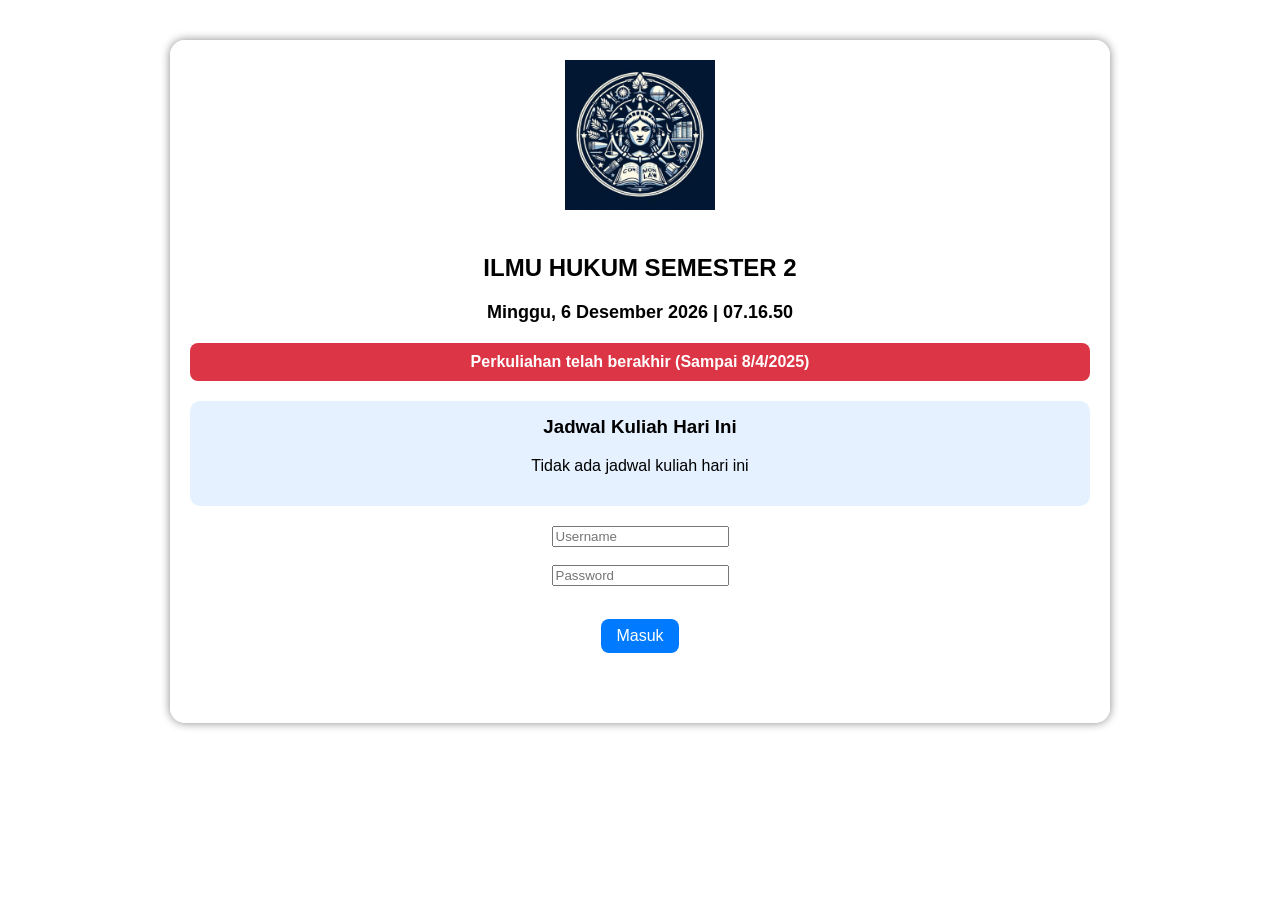
==== index.html @ 7bc1c62f "Update index.html" ====
<!DOCTYPE html>
<html lang="id">
<head>
  <meta charset="UTF-8" />
  <title>Data Kehadiran Semester 2 2024/2025</title>
  <style>
    body {
      background-image: url('background.jpg');
      background-size: cover;
      font-family: Arial, sans-serif;
      color: #000;
      text-align: center;
      margin: 0; padding: 0;
    }
    .login, .absensi {
      background: rgba(255, 255, 255, 0.9);
      border-radius: 15px;
      padding: 20px;
      margin: 40px auto;
      width: 90%;
      max-width: 900px;
      box-shadow: 0 0 10px #888;
    }
    img.logo {
      max-width: 150px;
      margin-bottom: 20px;
    }
    table {
      border-collapse: collapse;
      width: 100%;
      margin: 20px 0;
      font-size: 14px;
    }
    caption {
      font-weight: bold;
      margin-bottom: 10px;
      font-size: 18px;
    }
    th, td {
      border: 1px solid #333;
      padding: 5px;
      text-align: center;
      user-select: none;
    }
    th:first-child, td:first-child {
      text-align: left;
      padding-left: 10px;
    }
    button {
      padding: 8px 15px;
      font-size: 16px;
      cursor: pointer;
      border-radius: 8px;
      border: none;
      background-color: #007bff;
      color: white;
      margin-top: 15px;
    }
    button:hover {
      background-color: #0056b3;
    }
    #loginError {
      color: red;
      margin-top: 10px;
      height: 20px;
    }
    #datetime {
      font-size: 18px;
      margin-bottom: 20px;
      font-weight: bold;
    }
    .jadwal-hari-ini {
      margin: 20px 0;
      padding: 15px;
      background: rgba(0, 123, 255, 0.1);
      border-radius: 10px;
    }
    .jadwal-hari-ini h3 {
      margin-top: 0;
    }
    .matkul-item {
      margin: 5px 0;
      font-size: 16px;
      padding: 8px;
      border-radius: 5px;
    }
    .info-pertemuan {
      padding: 10px;
      border-radius: 8px;
      margin: 10px 0;
      font-weight: bold;
      color: white;
    }
    .label-merah {
      background-color: #dc3545;
    }
    .label-biru {
      background-color: #007bff;
    }
    .label-hijau {
      background-color: #28a745;
    }
    .sedang-berjalan {
      background-color: #ffc107;
      color: black;
      font-weight: bold;
    }
    .jam-berjalan {
      color: #dc3545;
      font-weight: bold;
    }
    .welcome-message {
      font-size: 20px;
      margin-bottom: 15px;
      color: #333;
    }
    .dosen-info {
      font-style: italic;
      margin-bottom: 15px;
    }
    .role-info {
      font-weight: bold;
      color: #28a745;
      margin-bottom: 10px;
    }
    .greeting {
      font-size: 22px;
      font-weight: bold;
      margin-bottom: 10px;
      color: #000000;
    }
  </style>
</head>
<body>

<div class="login" id="loginBox">
  <img class="logo" src="Logo.jpg" alt="Logo" />
  <h2>ILMU HUKUM SEMESTER 2</h2>
  
  <div id="datetime"></div>
  <div id="infoPertemuan" class="info-pertemuan"></div>
  
  <div class="jadwal-hari-ini" id="jadwalHariIni">
    <h3>Jadwal Kuliah Hari Ini</h3>
    <div id="listMatkul"></div>
  </div>
  
  <input type="text" id="username" placeholder="Username" /><br /><br />
  <input type="password" id="password" placeholder="Password" /><br /><br />
  <button onclick="login()">Masuk</button>
  <p id="loginError"></p>
  
  <!-- Informasi login dosen -->
  <div style="margin-top: 20px; text-align: left; font-size: 14px; color: #555;">
    <p><strong> </strong></p>
    <ul style="list-style-type: none; padding-left: 10px;">
      <li>  <strong> </strong>  <strong> </strong> </li>
      <li>  <strong> </strong>  <strong> </strong> </li>
      <li>  <strong> </strong>  <strong> </strong> </li>
      <li>  <strong> </strong>  <strong> </strong> </li>
      <li>  <strong> </strong>  <strong> </strong> </li>
    </ul>
  </div>
</div>
  
<div class="absensi" id="absensiBox" style="display:none;">
  <div id="greetingMessage" class="greeting"></div>
  <div id="welcomeMessage" class="welcome-message"></div>
  <div id="roleInfo" class="role-info"></div>
  <div id="dosenInfo" class="dosen-info"></div>
  <div id="datetimeAbsensi"></div>
  <div id="infoPertemuanAbsensi" class="info-pertemuan"></div>
  <h2>Data Absensi</h2>
  <div id="tables"></div>
  <button onclick="logout()">Logout</button>
</div>

<script>
  // Data pengguna
  const users = {
    // User admin
    admin: { password: 'admin1', role: 'admin', name: 'Administrator', title: '' },
    
    // User mahasiswa
    david: { password: 'david', role: 'student', name: 'David', title: '' },
    abdu: { password: 'abdu', role: 'student', name: 'Abdu', title: '' },
    angga: { password: 'angga', role: 'student', name: 'Angga', title: '' },
    
    // User dosen
    'pak agan': { 
      password: '123', 
      role: 'lecturer', 
      name: 'Agan Sutanto',
      title: 'S.H., M.H.',
      matkul: 'Hukum Perdata',
      greeting: 'Pak'
    },
    'bu elvina': { 
      password: '123', 
      role: 'lecturer', 
      name: 'Elvina Melinda',
      title: 'S.H., M.H.',
      matkul: ['Hukum Pidana', 'Pendidikan Kewarganegaraan', 'Sosiologi dan Ilmu Budaya Dasar'],
      greeting: 'Bu'
    },
    'pak arif': { 
      password: '123', 
      role: 'lecturer', 
      name: 'Muarifudin',
      title: 'S.E., M.M.',
      matkul: 'Pendidikan Agama Islam',
      greeting: 'Pak'
    },
    'bu dina': { 
      password: '123', 
      role: 'lecturer', 
      name: 'Dina Ulaya Aziizah',
      title: 'S.E., M.M.',
      matkul: 'Bahasa Indonesia',
      greeting: 'Bu'
    },
    'bu lia': { 
      password: '123', 
      role: 'lecturer', 
      name: 'Kusroh Lailiyah',
      title: 'S.H., M.H.',
      matkul: 'Hukum Tata Negara',
      greeting: 'Bu'
    }
  };

  // Data dosen untuk setiap mata kuliah
  const dosenMatkul = {
    "Pendidikan Kewarganegaraan": "Elvina Melinda, S.H., M.H.",
    "Pendidikan Agama Islam": "Muarifudin, S.E., M.M.",
    "Hukum Pidana": "Elvina Melinda, S.H., M.H.",
    "Sosiologi dan Ilmu Budaya Dasar": "Elvina Melinda, S.H., M.H.",
    "Bahasa Indonesia": "Dina Ulaya Aziizah, S.E., M.M.",
    "Hukum Perdata": "Agan Sutanto, S.H., M.H.",
    "Hukum Tata Negara": "Kusroh Lailiyah, S.H., M.H."
  };

  // Fungsi untuk set waktu ke tengah malam
  function setToMidnight(date) {
    const d = new Date(date);
    d.setHours(0, 0, 0, 0);
    return d;
  }

  // Kalender Akademik Semester 3 Ilmu Hukum 2025/2026
  const pertemuanDates = [
    setToMidnight(new Date('2025-03-17')), // Pertemuan 1
    setToMidnight(new Date('2025-04-07')), // Pertemuan 2
    setToMidnight(new Date('2025-04-14')),
    setToMidnight(new Date('2025-04-21')),
    setToMidnight(new Date('2025-04-28')),
    setToMidnight(new Date('2025-05-05')),
    setToMidnight(new Date('2025-05-12')),
    setToMidnight(new Date('2025-05-19')),
    setToMidnight(new Date('2025-06-02')),
    setToMidnight(new Date('2025-06-09')),
    setToMidnight(new Date('2025-06-16')),
    setToMidnight(new Date('2025-06-23')),
    setToMidnight(new Date('2025-06-30')),
    setToMidnight(new Date('2025-07-07')),
    setToMidnight(new Date('2025-07-14')),
    setToMidnight(new Date('2025-07-21')), 
    setToMidnight(new Date('2025-07-28')),
    setToMidnight(new Date('2025-08-04')),
  ];

  const holidays = [
    // Libur Idul Fitri 24 Maret - 6 April
    ...Array.from({ length: 14 }, (_, i) => ({
      date: setToMidnight(new Date(2025, 2, 24 + i)),
      name: 'Libur Idul Fitri'
    })),
    { date: setToMidnight(new Date('2025-05-29')), name: 'Kenaikan Isa Almasih' },
    { date: setToMidnight(new Date('2025-06-01')), name: 'Hari Lahir Pancasila' },
    { date: setToMidnight(new Date('2025-06-06')), name: 'Hari Raya Idul Adha' },
    { date: setToMidnight(new Date('2025-06-27')), name: 'Tahun Baru Islam' }
  ];

  const specialWeeks = {
    8: {
      startDate: setToMidnight(new Date('2025-05-22')),
      endDate: setToMidnight(new Date('2025-05-28')),
      name: 'Ujian Tengah Semester'
    },
    16: {
      startDate: setToMidnight(new Date('2025-07-21')),
      endDate: setToMidnight(new Date('2025-07-24')),
      name: 'Ujian Akhir Semester'
    }
  };

  // Jadwal mata kuliah berdasarkan hari (0=Minggu, 1=Senin, ..., 6=Sabtu) beserta jam
  const jadwalKuliah = {
    1: [ // Senin
      { nama: "Pendidikan Kewarganegaraan", jam: "13:00 - 14:00" },
      { nama: "Pendidikan Agama Islam", jam: "14:00 - 15:00" }
    ],
    2: [ // Selasa
      { nama: "Hukum Pidana", jam: "13:00 - 14:00" },
      { nama: "Sosiologi dan Ilmu Budaya Dasar", jam: "14:00 - 15:00" }
    ],
    3: [ // Rabu
      { nama: "Bahasa Indonesia", jam: "08:00 - 10:00" },
      { nama: "Hukum Perdata", jam: "10:00 - 12:00" }
    ],
    4: [ // Kamis
      { nama: "Hukum Tata Negara", jam: "13:30 - 15:30" }
    ],
    5: [], // Jumat (tidak ada kelas)
    6: [], // Sabtu (tidak ada kelas)
    0: []  // Minggu (tidak ada kelas)
  };

  const semuaMataKuliah = [
    "Pendidikan Kewarganegaraan",
    "Pendidikan Agama Islam",
    "Hukum Pidana",
    "Sosiologi dan Ilmu Budaya Dasar",
    "Bahasa Indonesia",
    "Hukum Perdata",
    "Hukum Tata Negara"
  ];

  const dataAbsensi = {
    david: {
      "Pendidikan Kewarganegaraan": { hadir: [1,2,3,4,5,6,7,8], tidakHadir: [] },
      "Pendidikan Agama Islam": { hadir: [1,2,3,4,5,6,7,8], tidakHadir: [] },
      "Hukum Pidana": { hadir: [1,2,3,4,5,6,7,8], tidakHadir: [] },
      "Sosiologi dan Ilmu Budaya Dasar": { hadir: [1,2,3,4,5,6,7,8], tidakHadir: [] },
      "Bahasa Indonesia": { hadir: [1,2,3,4,5,6,7,8], tidakHadir: [] },
      "Hukum Perdata": { hadir: [1,2,3,4,5,6,7,8], tidakHadir: [] },
      "Hukum Tata Negara": { hadir: [1,2,3,4,5,6,7,8], tidakHadir: [] }
    },
    angga: {
      "Pendidikan Kewarganegaraan": { hadir: [1,2,3,5,7,8], tidakHadir: [4,6] },
      "Pendidikan Agama Islam": { hadir: [2,3,4,6,8], tidakHadir: [1,5,7] },
      "Hukum Pidana": { hadir: [1,2,3,4,5,6,7,8], tidakHadir: [] },
      "Sosiologi dan Ilmu Budaya Dasar": { hadir: [1,2,4,5,6,7,8], tidakHadir: [3] },
      "Bahasa Indonesia": { hadir: [1,2,3,4,6,7,8], tidakHadir: [5] },
      "Hukum Perdata": { hadir: [2,3,4,5,6,7,8], tidakHadir: [1] },
      "Hukum Tata Negara": { hadir: [1,2,3,4,5,6,7,8], tidakHadir: [] }
    },
    abdu: {
      "Pendidikan Kewarganegaraan": { hadir: [1,2,3,5,7,8], tidakHadir: [4,6] },
      "Pendidikan Agama Islam": { hadir: [2,4,5,6,7,8], tidakHadir: [1,3] },
      "Hukum Pidana": { hadir: [1,2,3,4,5,6,7,8], tidakHadir: [] },
      "Sosiologi dan Ilmu Budaya Dasar": { hadir: [1,2,3,4,5,6,7,8], tidakHadir: [] },
      "Bahasa Indonesia": { hadir: [1,2,3,5,6,7,8], tidakHadir: [4] },
      "Hukum Perdata": { hadir: [2,3,4,5,6,7,8], tidakHadir: [1] },
      "Hukum Tata Negara": { hadir: [1,2,3,4,5,6,7,8], tidakHadir: [] }
    }
  };

  // Fungsi untuk memeriksa apakah waktu saat ini berada dalam jam kuliah
  function isWaktuKuliah(jamKuliah) {
    const now = new Date();
    const [startTime, endTime] = jamKuliah.split(' - ');
    
    const [startHour, startMinute] = startTime.split(':').map(Number);
    const [endHour, endMinute] = endTime.split(':').map(Number);
    
    const startDate = new Date();
    startDate.setHours(startHour, startMinute, 0, 0);
    
    const endDate = new Date();
    endDate.setHours(endHour, endMinute, 0, 0);
    
    return now >= startDate && now <= endDate;
  }

  // Fungsi untuk memperbarui tanggal dan waktu
  function updateDateTime() {
    const now = new Date();
    const hari = ['Minggu', 'Senin', 'Selasa', 'Rabu', 'Kamis', 'Jumat', 'Sabtu'];
    const namaHari = hari[now.getDay()];
    const tanggal = now.toLocaleDateString('id-ID', { day: 'numeric', month: 'long', year: 'numeric' });
    const jam = now.toLocaleTimeString('id-ID', { hour: '2-digit', minute: '2-digit', second: '2-digit' });
    
    const dateTimeStr = `${namaHari}, ${tanggal} | ${jam}`;
    document.getElementById('datetime').textContent = dateTimeStr;
    
    const pertemuanInfo = hitungPertemuan();
    const infoPertemuanElement = document.getElementById('infoPertemuan');
    infoPertemuanElement.textContent = pertemuanInfo.status;
    
    // Update warna label
    infoPertemuanElement.className = 'info-pertemuan';
    if (pertemuanInfo.labelColor) {
      infoPertemuanElement.classList.add(`label-${pertemuanInfo.labelColor}`);
    }
    
    if(document.getElementById('absensiBox').style.display !== 'none') {
      document.getElementById('datetimeAbsensi').textContent = dateTimeStr;
      const infoPertemuanAbsensiElement = document.getElementById('infoPertemuanAbsensi');
      infoPertemuanAbsensiElement.textContent = pertemuanInfo.status;
      
      // Update warna label
      infoPertemuanAbsensiElement.className = 'info-pertemuan';
      if (pertemuanInfo.labelColor) {
        infoPertemuanAbsensiElement.classList.add(`label-${pertemuanInfo.labelColor}`);
      }
    }
    
    return pertemuanInfo.pertemuan;
  }

  // Fungsi untuk menampilkan jadwal hari ini
  function tampilkanJadwalHariIni() {
    const hariIni = new Date().getDay();
    const matkulHariIni = jadwalKuliah[hariIni];
    const listMatkul = document.getElementById('listMatkul');
    
    listMatkul.innerHTML = '';
    
    if(matkulHariIni.length === 0) {
      listMatkul.innerHTML = '<p>Tidak ada jadwal kuliah hari ini</p>';
    } else {
      matkulHariIni.forEach(matkul => {
        const div = document.createElement('div');
        div.className = 'matkul-item';
        
        const isBerjalan = isWaktuKuliah(matkul.jam);
        
        const jamParts = matkul.jam.split(' ');
        const jamHTML = isBerjalan 
          ? `<span class="jam-berjalan">${jamParts[0]}</span> ${jamParts[1]} <span class="jam-berjalan">${jamParts[2]}</span>`
          : matkul.jam;
        
        div.innerHTML = `
          <strong>${matkul.nama}</strong> (${jamHTML})<br>
          <small>${dosenMatkul[matkul.nama]}</small>
        `;
        
        if (isBerjalan) {
          div.classList.add('sedang-berjalan');
        }
        
        listMatkul.appendChild(div);
      });
    }
  }

  // Fungsi untuk menghitung pertemuan
  function hitungPertemuan() {
    const today = setToMidnight(new Date());

    // Cek libur nasional dulu
    const libur = holidays.find(h => h.date.getTime() === today.getTime());
    if (libur) {
      return {
        pertemuan: null,
        status: `Libur Nasional: ${libur.name}`,
        labelColor: 'hijau'
      };
    }

    // Cek apakah sebelum atau setelah masa kuliah
    if (today < pertemuanDates[0]) {
      return {
        pertemuan: null,
        status: `Belum masuk periode perkuliahan (Mulai ${pertemuanDates[0].toLocaleDateString()})`,
        labelColor: 'merah'
      };
    }

    if (today > pertemuanDates[pertemuanDates.length - 1]) {
      return {
        pertemuan: null,
        status: `Perkuliahan telah berakhir (Sampai ${pertemuanDates[pertemuanDates.length - 1].toLocaleDateString()})`,
        labelColor: 'merah'
      };
    }

    // Cari minggu ke berapa hari ini termasuk
    let mingguKe = null;
    for (let i = pertemuanDates.length - 1; i >= 0; i--) {
      if (today >= pertemuanDates[i]) {
        mingguKe = i + 1;
        break;
      }
    }

    // Cek apakah minggu ini termasuk minggu khusus UTS/UAS
    for (const [nomor, info] of Object.entries(specialWeeks)) {
      if (today >= info.startDate && today <= info.endDate) {
        return {
          pertemuan: parseInt(nomor),
          status: `${info.name} (Minggu ke-${nomor})`,
          labelColor: 'biru'
        };
      }
    }

    // Jika minggu ke tidak ditemukan, berarti bukan hari pertemuan
    if (mingguKe === null) {
      return {
        pertemuan: null,
        status: "Bukan hari perkuliahan",
        labelColor: 'merah'
      };
    }

    // Hari ini termasuk minggu ke-n, tampilkan pertemuan ke-n
    return {
      pertemuan: mingguKe,
      status: `Pertemuan ke-${mingguKe}`,
      labelColor: 'merah'
    };
  }

  // Fungsi Login
  function login() {
    const user = document.getElementById('username').value.trim();
    const pass = document.getElementById('password').value.trim();
    const loginError = document.getElementById('loginError');

    if(users[user.toLowerCase()] && users[user.toLowerCase()].password === pass) {
      loginError.textContent = '';
      showAbsensi(user.toLowerCase());
    } else {
      loginError.textContent = 'Username atau password salah!';
    }
  }

  function logout() {
    document.getElementById('loginBox').style.display = 'block';
    document.getElementById('absensiBox').style.display = 'none';
    document.getElementById('username').value = '';
    document.getElementById('password').value = '';
  }

  function showAbsensi(user) {
    const currentWeek = updateDateTime();
    document.getElementById('loginBox').style.display = 'none';
    document.getElementById('absensiBox').style.display = 'block';

    const container = document.getElementById('tables');
    container.innerHTML = '';

    const userData = users[user];
    const userRole = userData.role;
    const userName = userData.name;
    const userTitle = userData.title || '';
    const userGreeting = userData.greeting || '';

    // Set welcome message based on role
    document.getElementById('greetingMessage').textContent = `Selamat datang, ${userGreeting} ${userName} ${userTitle}`;
    document.getElementById('welcomeMessage').style.display = 'none';
    document.getElementById('roleInfo').textContent = `Anda login sebagai: ${userRole === 'admin' ? 'Administrator' : userRole === 'lecturer' ? 'Dosen' : 'Mahasiswa'}`;
    
    if (userRole === 'lecturer') {
      document.getElementById('dosenInfo').textContent = `Mata kuliah yang diampu: ${Array.isArray(userData.matkul) ? userData.matkul.join(', ') : userData.matkul}`;
    } else {
      document.getElementById('dosenInfo').textContent = '';
    }

    if (userRole === 'admin') {
      // Tampilan untuk admin - semua data
      semuaMataKuliah.forEach(matkul => {
        const table = document.createElement('table');
        const caption = document.createElement('caption');
        caption.textContent = `${matkul} (Pertemuan ke-${currentWeek})`;
        table.appendChild(caption);

        // Info dosen
        const dosenRow = table.insertRow();
        const dosenCell = dosenRow.insertCell();
        dosenCell.colSpan = 17;
        dosenCell.textContent = `Dosen: ${dosenMatkul[matkul]}`;
        dosenCell.style.textAlign = 'left';
        dosenCell.style.fontStyle = 'italic';

        // Header tabel
        const header = table.insertRow();
        header.insertCell().textContent = 'Nama Mahasiswa';
        for(let p=1; p<=16; p++){
          header.insertCell().textContent = p;
        }

        Object.keys(dataAbsensi).forEach(nama => {
          const row = table.insertRow();
          row.insertCell().textContent = nama.charAt(0).toUpperCase() + nama.slice(1);

          const hadirArr = dataAbsensi[nama][matkul]?.hadir || [];
          const tidakHadirArr = dataAbsensi[nama][matkul]?.tidakHadir || [];

          for(let p=1; p<=16; p++){
            const cell = row.insertCell();
            if(hadirArr.includes(p)){
              cell.textContent = "✔️";
            } else if(tidakHadirArr.includes(p)){
              cell.textContent = "❌";
            } else {
              cell.textContent = "";
            }
          }
        });

        container.appendChild(table);
      });
    } else if (userRole === 'lecturer') {
      // Tampilan untuk dosen - hanya matkul yang diampu
      const matkulDosen = Array.isArray(userData.matkul) ? userData.matkul : [userData.matkul];
      
      matkulDosen.forEach(matkul => {
        const table = document.createElement('table');
        const caption = document.createElement('caption');
        caption.textContent = `${matkul} (Pertemuan ke-${currentWeek})`;
        table.appendChild(caption);

        // Header tabel
        const header = table.insertRow();
        header.insertCell().textContent = 'Nama Mahasiswa';
        for(let p=1; p<=16; p++){
          header.insertCell().textContent = p;
        }

        Object.keys(dataAbsensi).forEach(nama => {
          const row = table.insertRow();
          row.insertCell().textContent = nama.charAt(0).toUpperCase() + nama.slice(1);

          const hadirArr = dataAbsensi[nama][matkul]?.hadir || [];
          const tidakHadirArr = dataAbsensi[nama][matkul]?.tidakHadir || [];

          for(let p=1; p<=16; p++){
            const cell = row.insertCell();
            if(hadirArr.includes(p)){
              cell.textContent = "✔️";
            } else if(tidakHadirArr.includes(p)){
              cell.textContent = "❌";
            } else {
              cell.textContent = "";
            }
          }
        });

        container.appendChild(table);
      });
    } else {
      // Tampilan untuk mahasiswa - hanya data dirinya sendiri
      const hariIni = new Date().getDay();
      const matkulHariIni = jadwalKuliah[hariIni].map(m => m.nama);
      
      const mataKuliahYangDitampilkan = matkulHariIni.length > 0 ? matkulHariIni : semuaMataKuliah;

      if (matkulHariIni.length === 0) {
        const info = document.createElement('p');
        info.textContent = "Hari ini tidak ada jadwal kuliah. Menampilkan semua mata kuliah.";
        container.appendChild(info);
      }

      mataKuliahYangDitampilkan.forEach(matkul => {
        const table = document.createElement('table');
        const caption = document.createElement('caption');
        caption.textContent = `${matkul} (Pertemuan ke-${currentWeek})`;
        table.appendChild(caption);

        // Info dosen
        const dosenRow = table.insertRow();
        const dosenCell = dosenRow.insertCell();
        dosenCell.colSpan = 17;
        dosenCell.textContent = `Dosen: ${dosenMatkul[matkul]}`;
        dosenCell.style.textAlign = 'left';
        dosenCell.style.fontStyle = 'italic';

        // Header tabel
        const header = table.insertRow();
        header.insertCell().textContent = 'Pertemuan';
        for(let p=1; p<=16; p++){
          header.insertCell().textContent = p;
        }

        const row = table.insertRow();
        row.insertCell().textContent = 'Kehadiran';

        const hadirArr = dataAbsensi[user][matkul]?.hadir || [];
        const tidakHadirArr = dataAbsensi[user][matkul]?.tidakHadir || [];

        for(let p=1; p<=16; p++){
          const cell = row.insertCell();
          if(hadirArr.includes(p)){
            cell.textContent = "✔️";
          } else if(tidakHadirArr.includes(p)){
            cell.textContent = "❌";
          } else {
            cell.textContent = "";
          }
        }

        container.appendChild(table);
      });
    }
  }

  // Inisialisasi
  setInterval(updateDateTime, 1000);
  updateDateTime();
  tampilkanJadwalHariIni();
  setInterval(tampilkanJadwalHariIni, 60000);
</script>

</body>
</html>
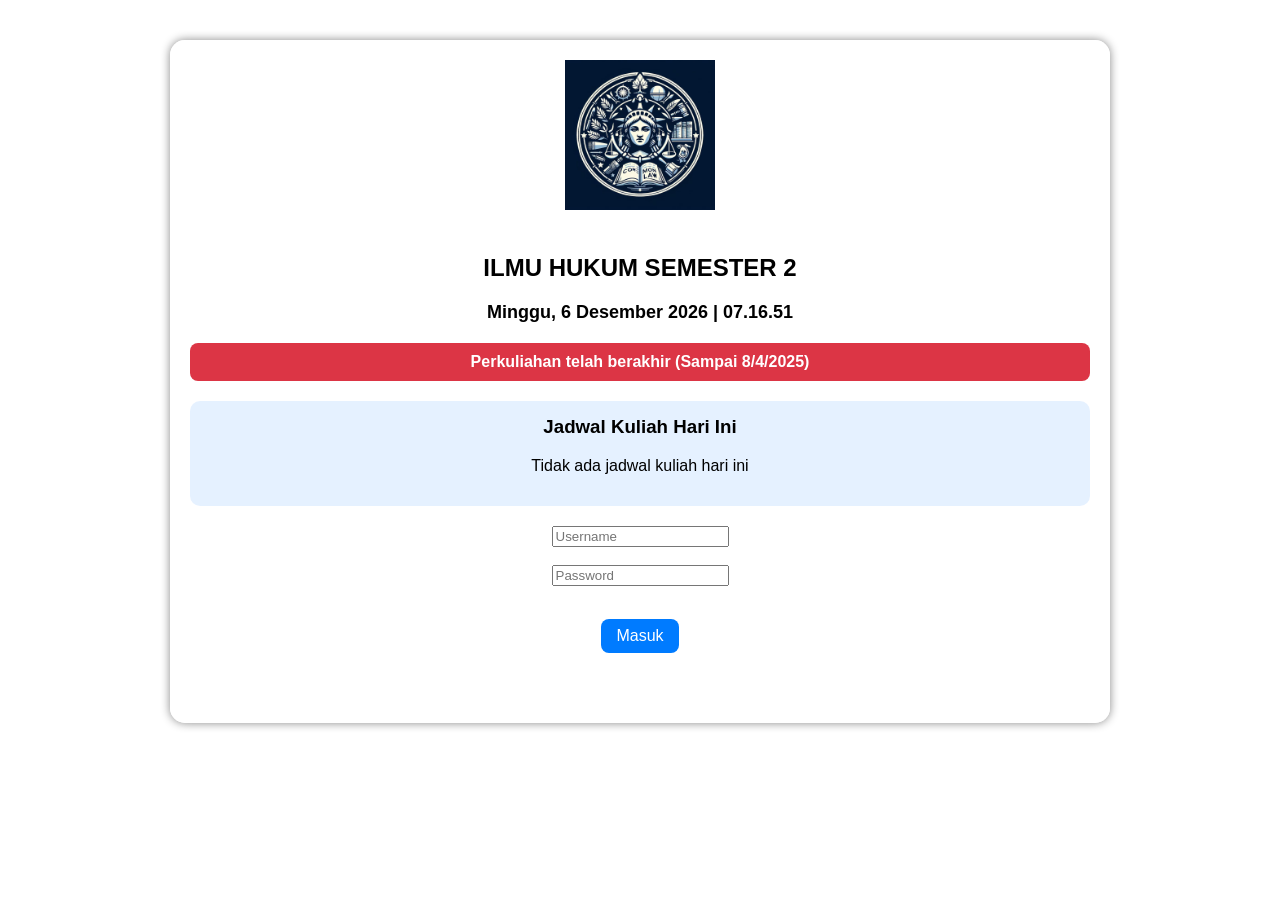
==== commit 66f02c08: "Update index.html" ====
--- a/index.html
+++ b/index.html
@@ -305,8 +305,8 @@
       { nama: "Sosiologi dan Ilmu Budaya Dasar", jam: "14:00 - 15:00" }
     ],
     3: [ // Rabu
-      { nama: "Bahasa Indonesia", jam: "08:00 - 10:00" },
-      { nama: "Hukum Perdata", jam: "10:00 - 12:00" }
+      { nama: "Bahasa Indonesia", jam: "09:00 - 12:00" },
+      { nama: "Hukum Perdata", jam: "13:30 - 15:00" }
     ],
     4: [ // Kamis
       { nama: "Hukum Tata Negara", jam: "13:30 - 15:30" }
@@ -332,7 +332,7 @@
       "Pendidikan Agama Islam": { hadir: [1,2,3,4,5,6,7,8], tidakHadir: [] },
       "Hukum Pidana": { hadir: [1,2,3,4,5,6,7,8], tidakHadir: [] },
       "Sosiologi dan Ilmu Budaya Dasar": { hadir: [1,2,3,4,5,6,7,8], tidakHadir: [] },
-      "Bahasa Indonesia": { hadir: [1,2,3,4,5,6,7,8], tidakHadir: [] },
+      "Bahasa Indonesia": { hadir: [1,2,3,4,5,6,7,8,9], tidakHadir: [] },
       "Hukum Perdata": { hadir: [1,2,3,4,5,6,7,8], tidakHadir: [] },
       "Hukum Tata Negara": { hadir: [1,2,3,4,5,6,7,8], tidakHadir: [] }
     },
@@ -341,7 +341,7 @@
       "Pendidikan Agama Islam": { hadir: [2,3,4,6,8], tidakHadir: [1,5,7] },
       "Hukum Pidana": { hadir: [1,2,3,4,5,6,7,8], tidakHadir: [] },
       "Sosiologi dan Ilmu Budaya Dasar": { hadir: [1,2,4,5,6,7,8], tidakHadir: [3] },
-      "Bahasa Indonesia": { hadir: [1,2,3,4,6,7,8], tidakHadir: [5] },
+      "Bahasa Indonesia": { hadir: [1,2,3,4,6,7,8], tidakHadir: [5,9] },
       "Hukum Perdata": { hadir: [2,3,4,5,6,7,8], tidakHadir: [1] },
       "Hukum Tata Negara": { hadir: [1,2,3,4,5,6,7,8], tidakHadir: [] }
     },
@@ -350,7 +350,7 @@
       "Pendidikan Agama Islam": { hadir: [2,4,5,6,7,8], tidakHadir: [1,3] },
       "Hukum Pidana": { hadir: [1,2,3,4,5,6,7,8], tidakHadir: [] },
       "Sosiologi dan Ilmu Budaya Dasar": { hadir: [1,2,3,4,5,6,7,8], tidakHadir: [] },
-      "Bahasa Indonesia": { hadir: [1,2,3,5,6,7,8], tidakHadir: [4] },
+      "Bahasa Indonesia": { hadir: [1,2,3,5,6,7,8,9], tidakHadir: [4] },
       "Hukum Perdata": { hadir: [2,3,4,5,6,7,8], tidakHadir: [1] },
       "Hukum Tata Negara": { hadir: [1,2,3,4,5,6,7,8], tidakHadir: [] }
     }
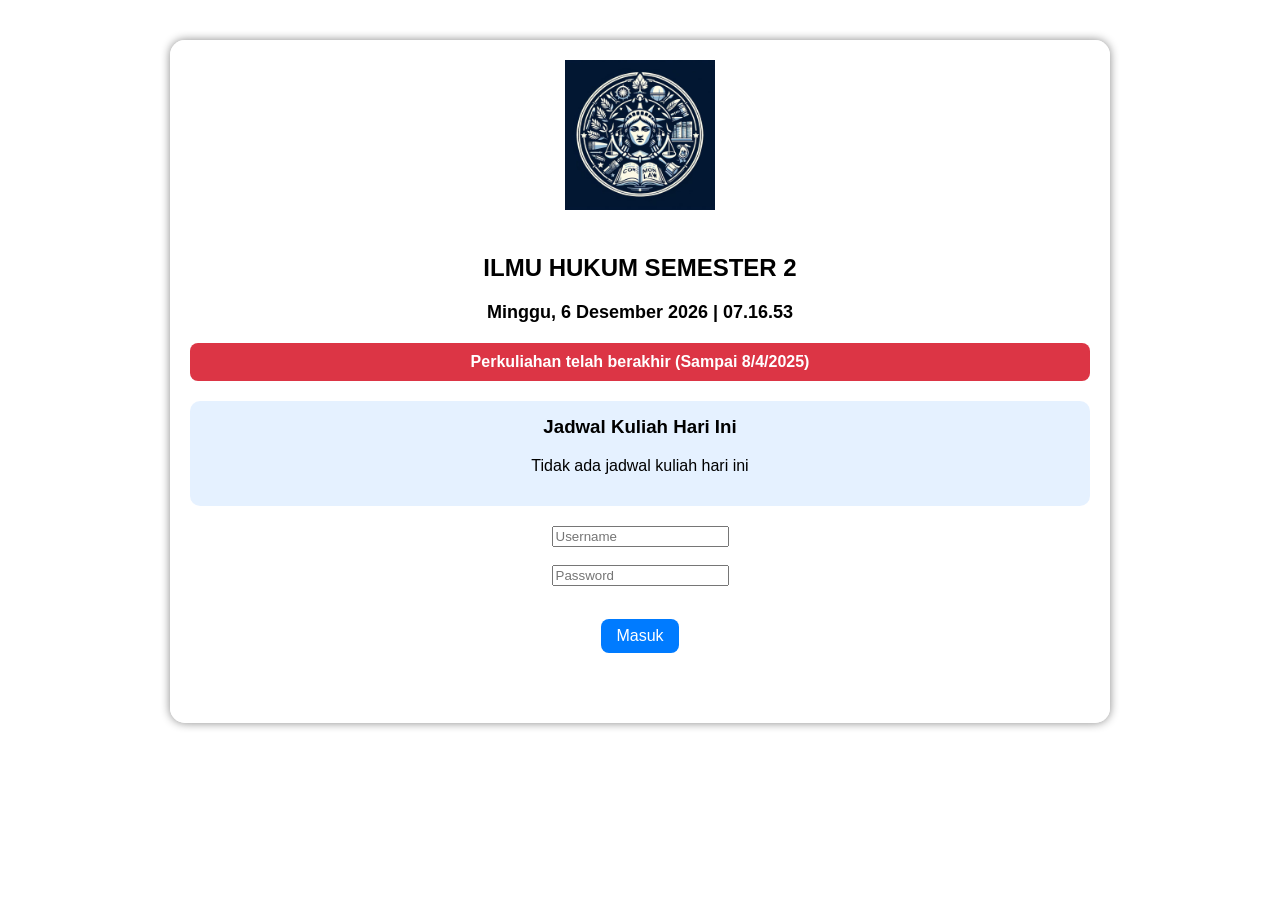
==== commit ab1e211e: "Update index.html" ====
--- a/index.html
+++ b/index.html
@@ -298,15 +298,15 @@
   const jadwalKuliah = {
     1: [ // Senin
       { nama: "Pendidikan Kewarganegaraan", jam: "13:00 - 14:00" },
-      { nama: "Pendidikan Agama Islam", jam: "14:00 - 15:00" }
+      { nama: "Pendidikan Agama Islam", jam: "14:10 - 15:00" }
     ],
     2: [ // Selasa
-      { nama: "Hukum Pidana", jam: "13:00 - 14:00" },
-      { nama: "Sosiologi dan Ilmu Budaya Dasar", jam: "14:00 - 15:00" }
+      { nama: "Sosiologi dan Ilmu Budaya Dasar", jam: "13:00 - 14:00" },
+      { nama: "Hukum Perdata", jam: "14:10 - 15:00" }
     ],
     3: [ // Rabu
-      { nama: "Bahasa Indonesia", jam: "09:00 - 12:00" },
-      { nama: "Hukum Perdata", jam: "13:30 - 15:00" }
+      { nama: "Bahasa Indonesia", jam: "08:30 - 10:00" },
+      { nama: "Hukum Pidana", jam: "10:10 - 12:00" }
     ],
     4: [ // Kamis
       { nama: "Hukum Tata Negara", jam: "13:30 - 15:30" }
@@ -330,20 +330,20 @@
     david: {
       "Pendidikan Kewarganegaraan": { hadir: [1,2,3,4,5,6,7,8], tidakHadir: [] },
       "Pendidikan Agama Islam": { hadir: [1,2,3,4,5,6,7,8], tidakHadir: [] },
-      "Hukum Pidana": { hadir: [1,2,3,4,5,6,7,8], tidakHadir: [] },
-      "Sosiologi dan Ilmu Budaya Dasar": { hadir: [1,2,3,4,5,6,7,8], tidakHadir: [] },
+      "Hukum Pidana": { hadir: [1,2,3,4,5,6,7,8,9], tidakHadir: [] },
+      "Sosiologi dan Ilmu Budaya Dasar": { hadir: [1,2,3,4,5,6,7,8,9], tidakHadir: [] },
       "Bahasa Indonesia": { hadir: [1,2,3,4,5,6,7,8,9], tidakHadir: [] },
       "Hukum Perdata": { hadir: [1,2,3,4,5,6,7,8], tidakHadir: [] },
-      "Hukum Tata Negara": { hadir: [1,2,3,4,5,6,7,8], tidakHadir: [] }
+      "Hukum Tata Negara": { hadir: [1,2,3,4,5,6,7,8,9], tidakHadir: [] }
     },
     angga: {
       "Pendidikan Kewarganegaraan": { hadir: [1,2,3,5,7,8], tidakHadir: [4,6] },
       "Pendidikan Agama Islam": { hadir: [2,3,4,6,8], tidakHadir: [1,5,7] },
-      "Hukum Pidana": { hadir: [1,2,3,4,5,6,7,8], tidakHadir: [] },
-      "Sosiologi dan Ilmu Budaya Dasar": { hadir: [1,2,4,5,6,7,8], tidakHadir: [3] },
+      "Hukum Pidana": { hadir: [1,2,3,4,5,6,7,8,9], tidakHadir: [] },
+      "Sosiologi dan Ilmu Budaya Dasar": { hadir: [1,2,4,5,6,7,8,9], tidakHadir: [3] },
       "Bahasa Indonesia": { hadir: [1,2,3,4,6,7,8], tidakHadir: [5,9] },
       "Hukum Perdata": { hadir: [2,3,4,5,6,7,8], tidakHadir: [1] },
-      "Hukum Tata Negara": { hadir: [1,2,3,4,5,6,7,8], tidakHadir: [] }
+      "Hukum Tata Negara": { hadir: [1,2,3,4,5,6,7,8,9], tidakHadir: [] }
     },
     abdu: {
       "Pendidikan Kewarganegaraan": { hadir: [1,2,3,5,7,8], tidakHadir: [4,6] },
@@ -352,7 +352,7 @@
       "Sosiologi dan Ilmu Budaya Dasar": { hadir: [1,2,3,4,5,6,7,8], tidakHadir: [] },
       "Bahasa Indonesia": { hadir: [1,2,3,5,6,7,8,9], tidakHadir: [4] },
       "Hukum Perdata": { hadir: [2,3,4,5,6,7,8], tidakHadir: [1] },
-      "Hukum Tata Negara": { hadir: [1,2,3,4,5,6,7,8], tidakHadir: [] }
+      "Hukum Tata Negara": { hadir: [1,2,3,4,5,6,7,8,9], tidakHadir: [] }
     }
   };
 
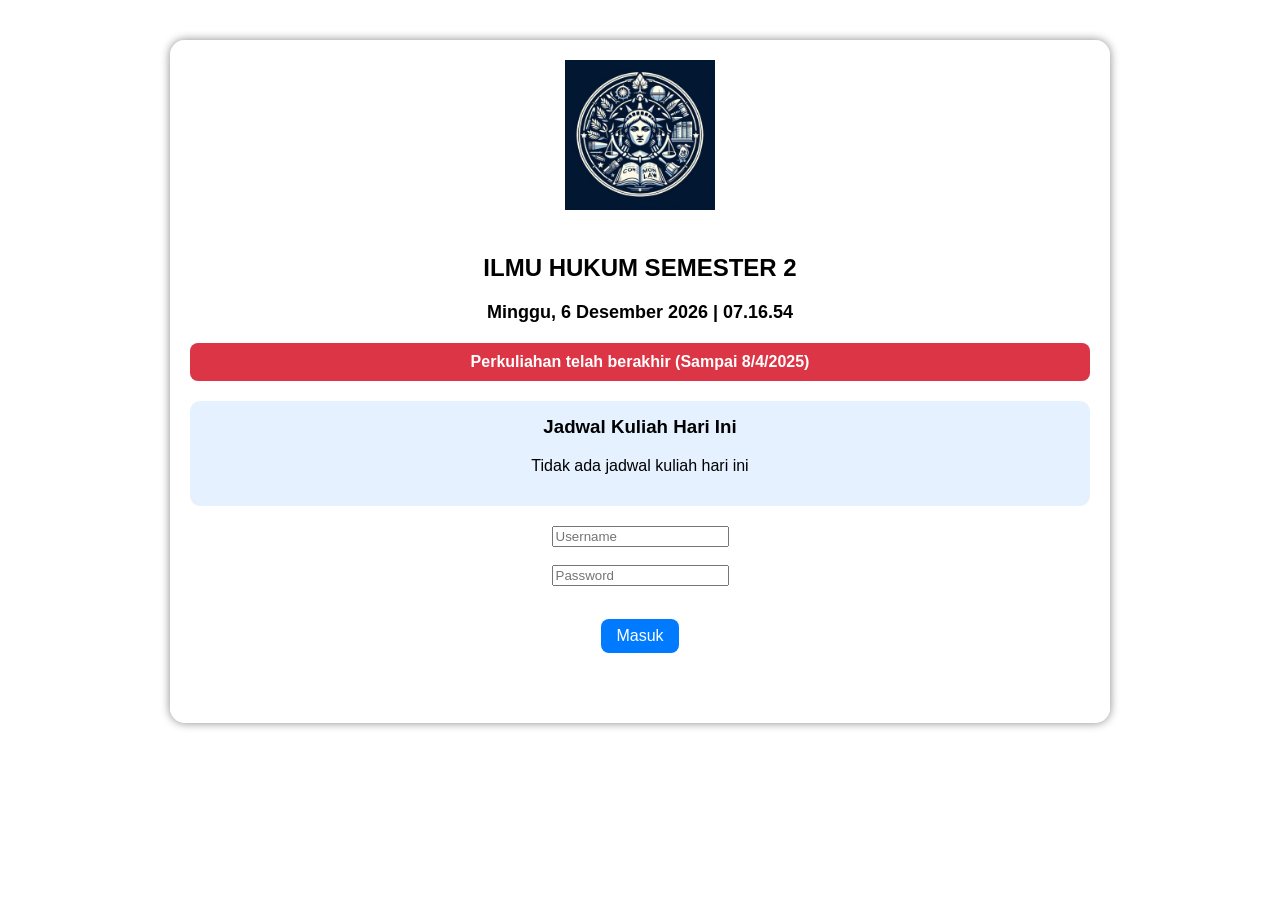
==== commit 644e7954: "Update index.html" ====
--- a/index.html
+++ b/index.html
@@ -309,7 +309,7 @@
       { nama: "Hukum Pidana", jam: "10:10 - 12:00" }
     ],
     4: [ // Kamis
-      { nama: "Hukum Tata Negara", jam: "13:30 - 15:30" }
+      { nama: "Hukum Tata Negara", jam: "09:30 - 15:30" }
     ],
     5: [], // Jumat (tidak ada kelas)
     6: [], // Sabtu (tidak ada kelas)
@@ -343,16 +343,16 @@
       "Sosiologi dan Ilmu Budaya Dasar": { hadir: [1,2,4,5,6,7,8,9], tidakHadir: [3] },
       "Bahasa Indonesia": { hadir: [1,2,3,4,6,7,8], tidakHadir: [5,9] },
       "Hukum Perdata": { hadir: [2,3,4,5,6,7,8], tidakHadir: [1] },
-      "Hukum Tata Negara": { hadir: [1,2,3,4,5,6,7,8,9], tidakHadir: [] }
+      "Hukum Tata Negara": { hadir: [1,2,3,4,5,6,7,8,9], tidakHadir: [9] }
     },
     abdu: {
       "Pendidikan Kewarganegaraan": { hadir: [1,2,3,5,7,8], tidakHadir: [4,6] },
       "Pendidikan Agama Islam": { hadir: [2,4,5,6,7,8], tidakHadir: [1,3] },
       "Hukum Pidana": { hadir: [1,2,3,4,5,6,7,8], tidakHadir: [] },
       "Sosiologi dan Ilmu Budaya Dasar": { hadir: [1,2,3,4,5,6,7,8], tidakHadir: [] },
-      "Bahasa Indonesia": { hadir: [1,2,3,5,6,7,8,9], tidakHadir: [4] },
+      "Bahasa Indonesia": { hadir: [1,2,3,5,6,7,8,9], tidakHadir: [4,9] },
       "Hukum Perdata": { hadir: [2,3,4,5,6,7,8], tidakHadir: [1] },
-      "Hukum Tata Negara": { hadir: [1,2,3,4,5,6,7,8,9], tidakHadir: [] }
+      "Hukum Tata Negara": { hadir: [1,2,3,4,5,6,7,8,9], tidakHadir: [9] }
     }
   };
 
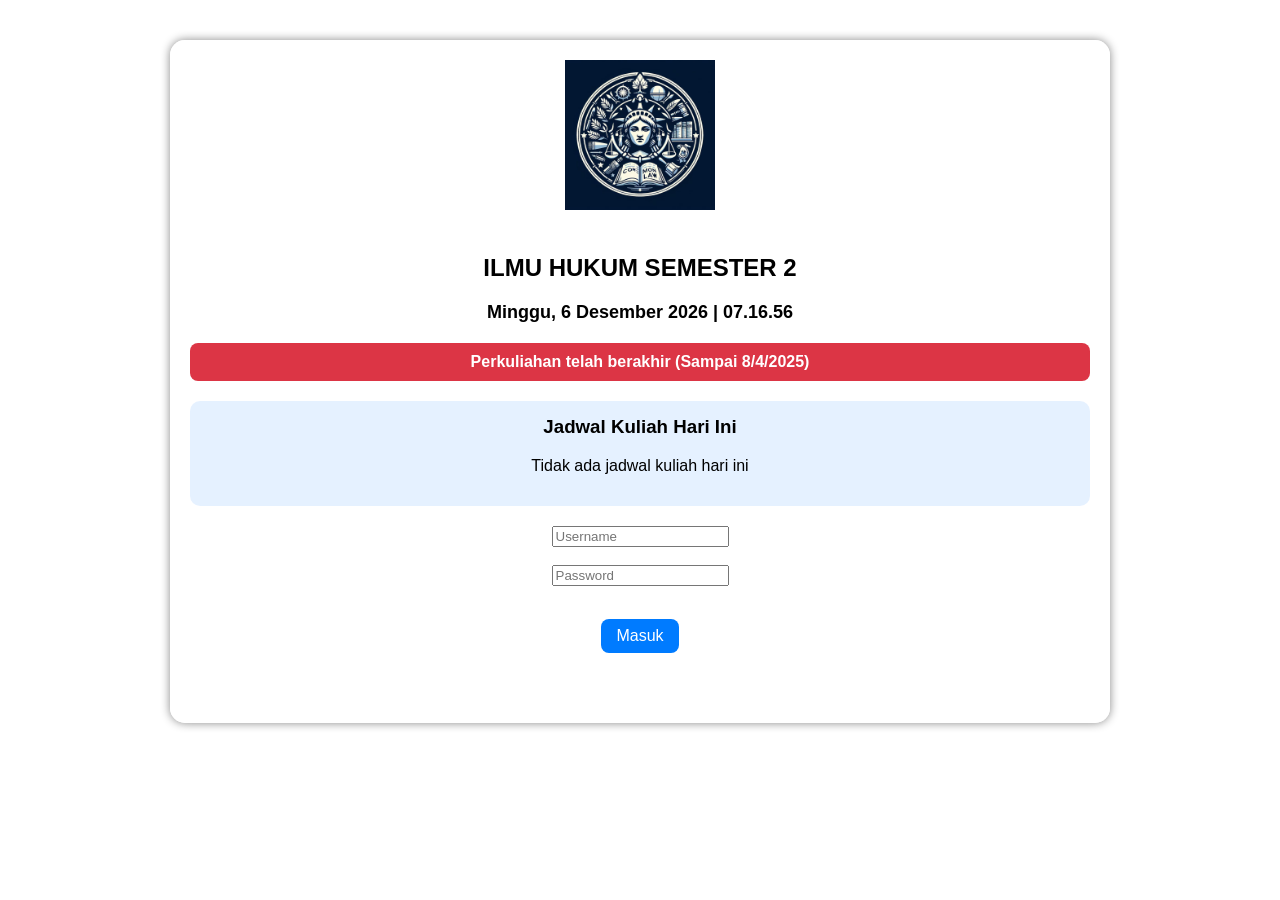
==== commit 4ca1b6ef: "Update index.html" ====
--- a/index.html
+++ b/index.html
@@ -343,16 +343,16 @@
       "Sosiologi dan Ilmu Budaya Dasar": { hadir: [1,2,4,5,6,7,8,9], tidakHadir: [3] },
       "Bahasa Indonesia": { hadir: [1,2,3,4,6,7,8], tidakHadir: [5,9] },
       "Hukum Perdata": { hadir: [2,3,4,5,6,7,8], tidakHadir: [1] },
-      "Hukum Tata Negara": { hadir: [1,2,3,4,5,6,7,8,9], tidakHadir: [9] }
+      "Hukum Tata Negara": { hadir: [1,2,3,4,5,6,7,8], tidakHadir: [9] }
     },
     abdu: {
       "Pendidikan Kewarganegaraan": { hadir: [1,2,3,5,7,8], tidakHadir: [4,6] },
       "Pendidikan Agama Islam": { hadir: [2,4,5,6,7,8], tidakHadir: [1,3] },
       "Hukum Pidana": { hadir: [1,2,3,4,5,6,7,8], tidakHadir: [] },
       "Sosiologi dan Ilmu Budaya Dasar": { hadir: [1,2,3,4,5,6,7,8], tidakHadir: [] },
-      "Bahasa Indonesia": { hadir: [1,2,3,5,6,7,8,9], tidakHadir: [4,9] },
+      "Bahasa Indonesia": { hadir: [1,2,3,5,6,7,8], tidakHadir: [4,9] },
       "Hukum Perdata": { hadir: [2,3,4,5,6,7,8], tidakHadir: [1] },
-      "Hukum Tata Negara": { hadir: [1,2,3,4,5,6,7,8,9], tidakHadir: [9] }
+      "Hukum Tata Negara": { hadir: [1,2,3,4,5,6,7,8], tidakHadir: [9] }
     }
   };
 
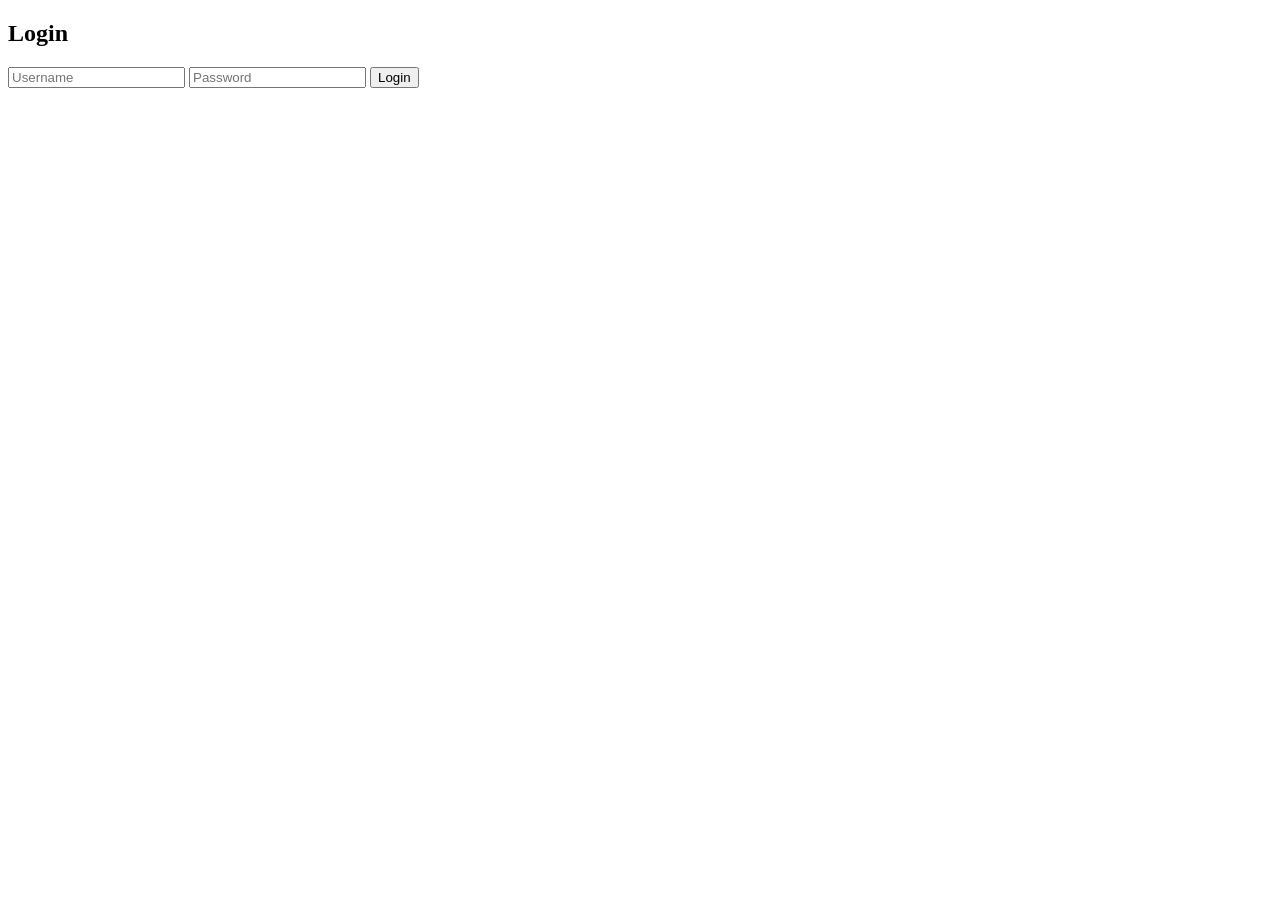
==== commit 96cd8a84: "Create index.html" ====
--- a/index.html
+++ b/index.html
@@ -1,708 +1,30 @@
 <!DOCTYPE html>
-<html lang="id">
+<html>
 <head>
-  <meta charset="UTF-8" />
-  <title>Data Kehadiran Semester 2 2024/2025</title>
-  <style>
-    body {
-      background-image: url('background.jpg');
-      background-size: cover;
-      font-family: Arial, sans-serif;
-      color: #000;
-      text-align: center;
-      margin: 0; padding: 0;
-    }
-    .login, .absensi {
-      background: rgba(255, 255, 255, 0.9);
-      border-radius: 15px;
-      padding: 20px;
-      margin: 40px auto;
-      width: 90%;
-      max-width: 900px;
-      box-shadow: 0 0 10px #888;
-    }
-    img.logo {
-      max-width: 150px;
-      margin-bottom: 20px;
-    }
-    table {
-      border-collapse: collapse;
-      width: 100%;
-      margin: 20px 0;
-      font-size: 14px;
-    }
-    caption {
-      font-weight: bold;
-      margin-bottom: 10px;
-      font-size: 18px;
-    }
-    th, td {
-      border: 1px solid #333;
-      padding: 5px;
-      text-align: center;
-      user-select: none;
-    }
-    th:first-child, td:first-child {
-      text-align: left;
-      padding-left: 10px;
-    }
-    button {
-      padding: 8px 15px;
-      font-size: 16px;
-      cursor: pointer;
-      border-radius: 8px;
-      border: none;
-      background-color: #007bff;
-      color: white;
-      margin-top: 15px;
-    }
-    button:hover {
-      background-color: #0056b3;
-    }
-    #loginError {
-      color: red;
-      margin-top: 10px;
-      height: 20px;
-    }
-    #datetime {
-      font-size: 18px;
-      margin-bottom: 20px;
-      font-weight: bold;
-    }
-    .jadwal-hari-ini {
-      margin: 20px 0;
-      padding: 15px;
-      background: rgba(0, 123, 255, 0.1);
-      border-radius: 10px;
-    }
-    .jadwal-hari-ini h3 {
-      margin-top: 0;
-    }
-    .matkul-item {
-      margin: 5px 0;
-      font-size: 16px;
-      padding: 8px;
-      border-radius: 5px;
-    }
-    .info-pertemuan {
-      padding: 10px;
-      border-radius: 8px;
-      margin: 10px 0;
-      font-weight: bold;
-      color: white;
-    }
-    .label-merah {
-      background-color: #dc3545;
-    }
-    .label-biru {
-      background-color: #007bff;
-    }
-    .label-hijau {
-      background-color: #28a745;
-    }
-    .sedang-berjalan {
-      background-color: #ffc107;
-      color: black;
-      font-weight: bold;
-    }
-    .jam-berjalan {
-      color: #dc3545;
-      font-weight: bold;
-    }
-    .welcome-message {
-      font-size: 20px;
-      margin-bottom: 15px;
-      color: #333;
-    }
-    .dosen-info {
-      font-style: italic;
-      margin-bottom: 15px;
-    }
-    .role-info {
-      font-weight: bold;
-      color: #28a745;
-      margin-bottom: 10px;
-    }
-    .greeting {
-      font-size: 22px;
-      font-weight: bold;
-      margin-bottom: 10px;
-      color: #000000;
-    }
-  </style>
+  <title>Login Mikrotik Style</title>
+  <link rel="stylesheet" href="style.css">
 </head>
 <body>
+  <div class="login-box">
+    <h2>Login</h2>
+    <input type="text" id="username" placeholder="Username">
+    <input type="password" id="password" placeholder="Password">
+    <button onclick="login()">Login</button>
+  </div>
 
-<div class="login" id="loginBox">
-  <img class="logo" src="Logo.jpg" alt="Logo" />
-  <h2>ILMU HUKUM SEMESTER 2</h2>
-  
-  <div id="datetime"></div>
-  <div id="infoPertemuan" class="info-pertemuan"></div>
-  
-  <div class="jadwal-hari-ini" id="jadwalHariIni">
-    <h3>Jadwal Kuliah Hari Ini</h3>
-    <div id="listMatkul"></div>
-  </div>
-  
-  <input type="text" id="username" placeholder="Username" /><br /><br />
-  <input type="password" id="password" placeholder="Password" /><br /><br />
-  <button onclick="login()">Masuk</button>
-  <p id="loginError"></p>
-  
-  <!-- Informasi login dosen -->
-  <div style="margin-top: 20px; text-align: left; font-size: 14px; color: #555;">
-    <p><strong> </strong></p>
-    <ul style="list-style-type: none; padding-left: 10px;">
-      <li>  <strong> </strong>  <strong> </strong> </li>
-      <li>  <strong> </strong>  <strong> </strong> </li>
-      <li>  <strong> </strong>  <strong> </strong> </li>
-      <li>  <strong> </strong>  <strong> </strong> </li>
-      <li>  <strong> </strong>  <strong> </strong> </li>
-    </ul>
-  </div>
-</div>
-  
-<div class="absensi" id="absensiBox" style="display:none;">
-  <div id="greetingMessage" class="greeting"></div>
-  <div id="welcomeMessage" class="welcome-message"></div>
-  <div id="roleInfo" class="role-info"></div>
-  <div id="dosenInfo" class="dosen-info"></div>
-  <div id="datetimeAbsensi"></div>
-  <div id="infoPertemuanAbsensi" class="info-pertemuan"></div>
-  <h2>Data Absensi</h2>
-  <div id="tables"></div>
-  <button onclick="logout()">Logout</button>
-</div>
+  <script>
+    function login() {
+      const user = document.getElementById("username").value;
+      const pass = document.getElementById("password").value;
 
-<script>
-  // Data pengguna
-  const users = {
-    // User admin
-    admin: { password: 'admin1', role: 'admin', name: 'Administrator', title: '' },
-    
-    // User mahasiswa
-    david: { password: 'david', role: 'student', name: 'David', title: '' },
-    abdu: { password: 'abdu', role: 'student', name: 'Abdu', title: '' },
-    angga: { password: 'angga', role: 'student', name: 'Angga', title: '' },
-    
-    // User dosen
-    'pak agan': { 
-      password: '123', 
-      role: 'lecturer', 
-      name: 'Agan Sutanto',
-      title: 'S.H., M.H.',
-      matkul: 'Hukum Perdata',
-      greeting: 'Pak'
-    },
-    'bu elvina': { 
-      password: '123', 
-      role: 'lecturer', 
-      name: 'Elvina Melinda',
-      title: 'S.H., M.H.',
-      matkul: ['Hukum Pidana', 'Pendidikan Kewarganegaraan', 'Sosiologi dan Ilmu Budaya Dasar'],
-      greeting: 'Bu'
-    },
-    'pak arif': { 
-      password: '123', 
-      role: 'lecturer', 
-      name: 'Muarifudin',
-      title: 'S.E., M.M.',
-      matkul: 'Pendidikan Agama Islam',
-      greeting: 'Pak'
-    },
-    'bu dina': { 
-      password: '123', 
-      role: 'lecturer', 
-      name: 'Dina Ulaya Aziizah',
-      title: 'S.E., M.M.',
-      matkul: 'Bahasa Indonesia',
-      greeting: 'Bu'
-    },
-    'bu lia': { 
-      password: '123', 
-      role: 'lecturer', 
-      name: 'Kusroh Lailiyah',
-      title: 'S.H., M.H.',
-      matkul: 'Hukum Tata Negara',
-      greeting: 'Bu'
-    }
-  };
-
-  // Data dosen untuk setiap mata kuliah
-  const dosenMatkul = {
-    "Pendidikan Kewarganegaraan": "Elvina Melinda, S.H., M.H.",
-    "Pendidikan Agama Islam": "Muarifudin, S.E., M.M.",
-    "Hukum Pidana": "Elvina Melinda, S.H., M.H.",
-    "Sosiologi dan Ilmu Budaya Dasar": "Elvina Melinda, S.H., M.H.",
-    "Bahasa Indonesia": "Dina Ulaya Aziizah, S.E., M.M.",
-    "Hukum Perdata": "Agan Sutanto, S.H., M.H.",
-    "Hukum Tata Negara": "Kusroh Lailiyah, S.H., M.H."
-  };
-
-  // Fungsi untuk set waktu ke tengah malam
-  function setToMidnight(date) {
-    const d = new Date(date);
-    d.setHours(0, 0, 0, 0);
-    return d;
-  }
-
-  // Kalender Akademik Semester 3 Ilmu Hukum 2025/2026
-  const pertemuanDates = [
-    setToMidnight(new Date('2025-03-17')), // Pertemuan 1
-    setToMidnight(new Date('2025-04-07')), // Pertemuan 2
-    setToMidnight(new Date('2025-04-14')),
-    setToMidnight(new Date('2025-04-21')),
-    setToMidnight(new Date('2025-04-28')),
-    setToMidnight(new Date('2025-05-05')),
-    setToMidnight(new Date('2025-05-12')),
-    setToMidnight(new Date('2025-05-19')),
-    setToMidnight(new Date('2025-06-02')),
-    setToMidnight(new Date('2025-06-09')),
-    setToMidnight(new Date('2025-06-16')),
-    setToMidnight(new Date('2025-06-23')),
-    setToMidnight(new Date('2025-06-30')),
-    setToMidnight(new Date('2025-07-07')),
-    setToMidnight(new Date('2025-07-14')),
-    setToMidnight(new Date('2025-07-21')), 
-    setToMidnight(new Date('2025-07-28')),
-    setToMidnight(new Date('2025-08-04')),
-  ];
-
-  const holidays = [
-    // Libur Idul Fitri 24 Maret - 6 April
-    ...Array.from({ length: 14 }, (_, i) => ({
-      date: setToMidnight(new Date(2025, 2, 24 + i)),
-      name: 'Libur Idul Fitri'
-    })),
-    { date: setToMidnight(new Date('2025-05-29')), name: 'Kenaikan Isa Almasih' },
-    { date: setToMidnight(new Date('2025-06-01')), name: 'Hari Lahir Pancasila' },
-    { date: setToMidnight(new Date('2025-06-06')), name: 'Hari Raya Idul Adha' },
-    { date: setToMidnight(new Date('2025-06-27')), name: 'Tahun Baru Islam' }
-  ];
-
-  const specialWeeks = {
-    8: {
-      startDate: setToMidnight(new Date('2025-05-22')),
-      endDate: setToMidnight(new Date('2025-05-28')),
-      name: 'Ujian Tengah Semester'
-    },
-    16: {
-      startDate: setToMidnight(new Date('2025-07-21')),
-      endDate: setToMidnight(new Date('2025-07-24')),
-      name: 'Ujian Akhir Semester'
-    }
-  };
-
-  // Jadwal mata kuliah berdasarkan hari (0=Minggu, 1=Senin, ..., 6=Sabtu) beserta jam
-  const jadwalKuliah = {
-    1: [ // Senin
-      { nama: "Pendidikan Kewarganegaraan", jam: "13:00 - 14:00" },
-      { nama: "Pendidikan Agama Islam", jam: "14:10 - 15:00" }
-    ],
-    2: [ // Selasa
-      { nama: "Sosiologi dan Ilmu Budaya Dasar", jam: "13:00 - 14:00" },
-      { nama: "Hukum Perdata", jam: "14:10 - 15:00" }
-    ],
-    3: [ // Rabu
-      { nama: "Bahasa Indonesia", jam: "08:30 - 10:00" },
-      { nama: "Hukum Pidana", jam: "10:10 - 12:00" }
-    ],
-    4: [ // Kamis
-      { nama: "Hukum Tata Negara", jam: "09:30 - 15:30" }
-    ],
-    5: [], // Jumat (tidak ada kelas)
-    6: [], // Sabtu (tidak ada kelas)
-    0: []  // Minggu (tidak ada kelas)
-  };
-
-  const semuaMataKuliah = [
-    "Pendidikan Kewarganegaraan",
-    "Pendidikan Agama Islam",
-    "Hukum Pidana",
-    "Sosiologi dan Ilmu Budaya Dasar",
-    "Bahasa Indonesia",
-    "Hukum Perdata",
-    "Hukum Tata Negara"
-  ];
-
-  const dataAbsensi = {
-    david: {
-      "Pendidikan Kewarganegaraan": { hadir: [1,2,3,4,5,6,7,8], tidakHadir: [] },
-      "Pendidikan Agama Islam": { hadir: [1,2,3,4,5,6,7,8], tidakHadir: [] },
-      "Hukum Pidana": { hadir: [1,2,3,4,5,6,7,8,9], tidakHadir: [] },
-      "Sosiologi dan Ilmu Budaya Dasar": { hadir: [1,2,3,4,5,6,7,8,9], tidakHadir: [] },
-      "Bahasa Indonesia": { hadir: [1,2,3,4,5,6,7,8,9], tidakHadir: [] },
-      "Hukum Perdata": { hadir: [1,2,3,4,5,6,7,8], tidakHadir: [] },
-      "Hukum Tata Negara": { hadir: [1,2,3,4,5,6,7,8,9], tidakHadir: [] }
-    },
-    angga: {
-      "Pendidikan Kewarganegaraan": { hadir: [1,2,3,5,7,8], tidakHadir: [4,6] },
-      "Pendidikan Agama Islam": { hadir: [2,3,4,6,8], tidakHadir: [1,5,7] },
-      "Hukum Pidana": { hadir: [1,2,3,4,5,6,7,8,9], tidakHadir: [] },
-      "Sosiologi dan Ilmu Budaya Dasar": { hadir: [1,2,4,5,6,7,8,9], tidakHadir: [3] },
-      "Bahasa Indonesia": { hadir: [1,2,3,4,6,7,8], tidakHadir: [5,9] },
-      "Hukum Perdata": { hadir: [2,3,4,5,6,7,8], tidakHadir: [1] },
-      "Hukum Tata Negara": { hadir: [1,2,3,4,5,6,7,8], tidakHadir: [9] }
-    },
-    abdu: {
-      "Pendidikan Kewarganegaraan": { hadir: [1,2,3,5,7,8], tidakHadir: [4,6] },
-      "Pendidikan Agama Islam": { hadir: [2,4,5,6,7,8], tidakHadir: [1,3] },
-      "Hukum Pidana": { hadir: [1,2,3,4,5,6,7,8], tidakHadir: [] },
-      "Sosiologi dan Ilmu Budaya Dasar": { hadir: [1,2,3,4,5,6,7,8], tidakHadir: [] },
-      "Bahasa Indonesia": { hadir: [1,2,3,5,6,7,8], tidakHadir: [4,9] },
-      "Hukum Perdata": { hadir: [2,3,4,5,6,7,8], tidakHadir: [1] },
-      "Hukum Tata Negara": { hadir: [1,2,3,4,5,6,7,8], tidakHadir: [9] }
-    }
-  };
-
-  // Fungsi untuk memeriksa apakah waktu saat ini berada dalam jam kuliah
-  function isWaktuKuliah(jamKuliah) {
-    const now = new Date();
-    const [startTime, endTime] = jamKuliah.split(' - ');
-    
-    const [startHour, startMinute] = startTime.split(':').map(Number);
-    const [endHour, endMinute] = endTime.split(':').map(Number);
-    
-    const startDate = new Date();
-    startDate.setHours(startHour, startMinute, 0, 0);
-    
-    const endDate = new Date();
-    endDate.setHours(endHour, endMinute, 0, 0);
-    
-    return now >= startDate && now <= endDate;
-  }
-
-  // Fungsi untuk memperbarui tanggal dan waktu
-  function updateDateTime() {
-    const now = new Date();
-    const hari = ['Minggu', 'Senin', 'Selasa', 'Rabu', 'Kamis', 'Jumat', 'Sabtu'];
-    const namaHari = hari[now.getDay()];
-    const tanggal = now.toLocaleDateString('id-ID', { day: 'numeric', month: 'long', year: 'numeric' });
-    const jam = now.toLocaleTimeString('id-ID', { hour: '2-digit', minute: '2-digit', second: '2-digit' });
-    
-    const dateTimeStr = `${namaHari}, ${tanggal} | ${jam}`;
-    document.getElementById('datetime').textContent = dateTimeStr;
-    
-    const pertemuanInfo = hitungPertemuan();
-    const infoPertemuanElement = document.getElementById('infoPertemuan');
-    infoPertemuanElement.textContent = pertemuanInfo.status;
-    
-    // Update warna label
-    infoPertemuanElement.className = 'info-pertemuan';
-    if (pertemuanInfo.labelColor) {
-      infoPertemuanElement.classList.add(`label-${pertemuanInfo.labelColor}`);
-    }
-    
-    if(document.getElementById('absensiBox').style.display !== 'none') {
-      document.getElementById('datetimeAbsensi').textContent = dateTimeStr;
-      const infoPertemuanAbsensiElement = document.getElementById('infoPertemuanAbsensi');
-      infoPertemuanAbsensiElement.textContent = pertemuanInfo.status;
-      
-      // Update warna label
-      infoPertemuanAbsensiElement.className = 'info-pertemuan';
-      if (pertemuanInfo.labelColor) {
-        infoPertemuanAbsensiElement.classList.add(`label-${pertemuanInfo.labelColor}`);
+      if (user === "admin" && pass === "admin") {
+        window.location.href = "admin.html";
+      } else if (user === "user" && pass === "user") {
+        window.location.href = "user.html";
+      } else {
+        alert("Login gagal. Coba lagi.");
       }
     }
-    
-    return pertemuanInfo.pertemuan;
-  }
-
-  // Fungsi untuk menampilkan jadwal hari ini
-  function tampilkanJadwalHariIni() {
-    const hariIni = new Date().getDay();
-    const matkulHariIni = jadwalKuliah[hariIni];
-    const listMatkul = document.getElementById('listMatkul');
-    
-    listMatkul.innerHTML = '';
-    
-    if(matkulHariIni.length === 0) {
-      listMatkul.innerHTML = '<p>Tidak ada jadwal kuliah hari ini</p>';
-    } else {
-      matkulHariIni.forEach(matkul => {
-        const div = document.createElement('div');
-        div.className = 'matkul-item';
-        
-        const isBerjalan = isWaktuKuliah(matkul.jam);
-        
-        const jamParts = matkul.jam.split(' ');
-        const jamHTML = isBerjalan 
-          ? `<span class="jam-berjalan">${jamParts[0]}</span> ${jamParts[1]} <span class="jam-berjalan">${jamParts[2]}</span>`
-          : matkul.jam;
-        
-        div.innerHTML = `
-          <strong>${matkul.nama}</strong> (${jamHTML})<br>
-          <small>${dosenMatkul[matkul.nama]}</small>
-        `;
-        
-        if (isBerjalan) {
-          div.classList.add('sedang-berjalan');
-        }
-        
-        listMatkul.appendChild(div);
-      });
-    }
-  }
-
-  // Fungsi untuk menghitung pertemuan
-  function hitungPertemuan() {
-    const today = setToMidnight(new Date());
-
-    // Cek libur nasional dulu
-    const libur = holidays.find(h => h.date.getTime() === today.getTime());
-    if (libur) {
-      return {
-        pertemuan: null,
-        status: `Libur Nasional: ${libur.name}`,
-        labelColor: 'hijau'
-      };
-    }
-
-    // Cek apakah sebelum atau setelah masa kuliah
-    if (today < pertemuanDates[0]) {
-      return {
-        pertemuan: null,
-        status: `Belum masuk periode perkuliahan (Mulai ${pertemuanDates[0].toLocaleDateString()})`,
-        labelColor: 'merah'
-      };
-    }
-
-    if (today > pertemuanDates[pertemuanDates.length - 1]) {
-      return {
-        pertemuan: null,
-        status: `Perkuliahan telah berakhir (Sampai ${pertemuanDates[pertemuanDates.length - 1].toLocaleDateString()})`,
-        labelColor: 'merah'
-      };
-    }
-
-    // Cari minggu ke berapa hari ini termasuk
-    let mingguKe = null;
-    for (let i = pertemuanDates.length - 1; i >= 0; i--) {
-      if (today >= pertemuanDates[i]) {
-        mingguKe = i + 1;
-        break;
-      }
-    }
-
-    // Cek apakah minggu ini termasuk minggu khusus UTS/UAS
-    for (const [nomor, info] of Object.entries(specialWeeks)) {
-      if (today >= info.startDate && today <= info.endDate) {
-        return {
-          pertemuan: parseInt(nomor),
-          status: `${info.name} (Minggu ke-${nomor})`,
-          labelColor: 'biru'
-        };
-      }
-    }
-
-    // Jika minggu ke tidak ditemukan, berarti bukan hari pertemuan
-    if (mingguKe === null) {
-      return {
-        pertemuan: null,
-        status: "Bukan hari perkuliahan",
-        labelColor: 'merah'
-      };
-    }
-
-    // Hari ini termasuk minggu ke-n, tampilkan pertemuan ke-n
-    return {
-      pertemuan: mingguKe,
-      status: `Pertemuan ke-${mingguKe}`,
-      labelColor: 'merah'
-    };
-  }
-
-  // Fungsi Login
-  function login() {
-    const user = document.getElementById('username').value.trim();
-    const pass = document.getElementById('password').value.trim();
-    const loginError = document.getElementById('loginError');
-
-    if(users[user.toLowerCase()] && users[user.toLowerCase()].password === pass) {
-      loginError.textContent = '';
-      showAbsensi(user.toLowerCase());
-    } else {
-      loginError.textContent = 'Username atau password salah!';
-    }
-  }
-
-  function logout() {
-    document.getElementById('loginBox').style.display = 'block';
-    document.getElementById('absensiBox').style.display = 'none';
-    document.getElementById('username').value = '';
-    document.getElementById('password').value = '';
-  }
-
-  function showAbsensi(user) {
-    const currentWeek = updateDateTime();
-    document.getElementById('loginBox').style.display = 'none';
-    document.getElementById('absensiBox').style.display = 'block';
-
-    const container = document.getElementById('tables');
-    container.innerHTML = '';
-
-    const userData = users[user];
-    const userRole = userData.role;
-    const userName = userData.name;
-    const userTitle = userData.title || '';
-    const userGreeting = userData.greeting || '';
-
-    // Set welcome message based on role
-    document.getElementById('greetingMessage').textContent = `Selamat datang, ${userGreeting} ${userName} ${userTitle}`;
-    document.getElementById('welcomeMessage').style.display = 'none';
-    document.getElementById('roleInfo').textContent = `Anda login sebagai: ${userRole === 'admin' ? 'Administrator' : userRole === 'lecturer' ? 'Dosen' : 'Mahasiswa'}`;
-    
-    if (userRole === 'lecturer') {
-      document.getElementById('dosenInfo').textContent = `Mata kuliah yang diampu: ${Array.isArray(userData.matkul) ? userData.matkul.join(', ') : userData.matkul}`;
-    } else {
-      document.getElementById('dosenInfo').textContent = '';
-    }
-
-    if (userRole === 'admin') {
-      // Tampilan untuk admin - semua data
-      semuaMataKuliah.forEach(matkul => {
-        const table = document.createElement('table');
-        const caption = document.createElement('caption');
-        caption.textContent = `${matkul} (Pertemuan ke-${currentWeek})`;
-        table.appendChild(caption);
-
-        // Info dosen
-        const dosenRow = table.insertRow();
-        const dosenCell = dosenRow.insertCell();
-        dosenCell.colSpan = 17;
-        dosenCell.textContent = `Dosen: ${dosenMatkul[matkul]}`;
-        dosenCell.style.textAlign = 'left';
-        dosenCell.style.fontStyle = 'italic';
-
-        // Header tabel
-        const header = table.insertRow();
-        header.insertCell().textContent = 'Nama Mahasiswa';
-        for(let p=1; p<=16; p++){
-          header.insertCell().textContent = p;
-        }
-
-        Object.keys(dataAbsensi).forEach(nama => {
-          const row = table.insertRow();
-          row.insertCell().textContent = nama.charAt(0).toUpperCase() + nama.slice(1);
-
-          const hadirArr = dataAbsensi[nama][matkul]?.hadir || [];
-          const tidakHadirArr = dataAbsensi[nama][matkul]?.tidakHadir || [];
-
-          for(let p=1; p<=16; p++){
-            const cell = row.insertCell();
-            if(hadirArr.includes(p)){
-              cell.textContent = "✔️";
-            } else if(tidakHadirArr.includes(p)){
-              cell.textContent = "❌";
-            } else {
-              cell.textContent = "";
-            }
-          }
-        });
-
-        container.appendChild(table);
-      });
-    } else if (userRole === 'lecturer') {
-      // Tampilan untuk dosen - hanya matkul yang diampu
-      const matkulDosen = Array.isArray(userData.matkul) ? userData.matkul : [userData.matkul];
-      
-      matkulDosen.forEach(matkul => {
-        const table = document.createElement('table');
-        const caption = document.createElement('caption');
-        caption.textContent = `${matkul} (Pertemuan ke-${currentWeek})`;
-        table.appendChild(caption);
-
-        // Header tabel
-        const header = table.insertRow();
-        header.insertCell().textContent = 'Nama Mahasiswa';
-        for(let p=1; p<=16; p++){
-          header.insertCell().textContent = p;
-        }
-
-        Object.keys(dataAbsensi).forEach(nama => {
-          const row = table.insertRow();
-          row.insertCell().textContent = nama.charAt(0).toUpperCase() + nama.slice(1);
-
-          const hadirArr = dataAbsensi[nama][matkul]?.hadir || [];
-          const tidakHadirArr = dataAbsensi[nama][matkul]?.tidakHadir || [];
-
-          for(let p=1; p<=16; p++){
-            const cell = row.insertCell();
-            if(hadirArr.includes(p)){
-              cell.textContent = "✔️";
-            } else if(tidakHadirArr.includes(p)){
-              cell.textContent = "❌";
-            } else {
-              cell.textContent = "";
-            }
-          }
-        });
-
-        container.appendChild(table);
-      });
-    } else {
-      // Tampilan untuk mahasiswa - hanya data dirinya sendiri
-      const hariIni = new Date().getDay();
-      const matkulHariIni = jadwalKuliah[hariIni].map(m => m.nama);
-      
-      const mataKuliahYangDitampilkan = matkulHariIni.length > 0 ? matkulHariIni : semuaMataKuliah;
-
-      if (matkulHariIni.length === 0) {
-        const info = document.createElement('p');
-        info.textContent = "Hari ini tidak ada jadwal kuliah. Menampilkan semua mata kuliah.";
-        container.appendChild(info);
-      }
-
-      mataKuliahYangDitampilkan.forEach(matkul => {
-        const table = document.createElement('table');
-        const caption = document.createElement('caption');
-        caption.textContent = `${matkul} (Pertemuan ke-${currentWeek})`;
-        table.appendChild(caption);
-
-        // Info dosen
-        const dosenRow = table.insertRow();
-        const dosenCell = dosenRow.insertCell();
-        dosenCell.colSpan = 17;
-        dosenCell.textContent = `Dosen: ${dosenMatkul[matkul]}`;
-        dosenCell.style.textAlign = 'left';
-        dosenCell.style.fontStyle = 'italic';
-
-        // Header tabel
-        const header = table.insertRow();
-        header.insertCell().textContent = 'Pertemuan';
-        for(let p=1; p<=16; p++){
-          header.insertCell().textContent = p;
-        }
-
-        const row = table.insertRow();
-        row.insertCell().textContent = 'Kehadiran';
-
-        const hadirArr = dataAbsensi[user][matkul]?.hadir || [];
-        const tidakHadirArr = dataAbsensi[user][matkul]?.tidakHadir || [];
-
-        for(let p=1; p<=16; p++){
-          const cell = row.insertCell();
-          if(hadirArr.includes(p)){
-            cell.textContent = "✔️";
-          } else if(tidakHadirArr.includes(p)){
-            cell.textContent = "❌";
-          } else {
-            cell.textContent = "";
-          }
-        }
-
-        container.appendChild(table);
-      });
-    }
-  }
-
-  // Inisialisasi
-  setInterval(updateDateTime, 1000);
-  updateDateTime();
-  tampilkanJadwalHariIni();
-  setInterval(tampilkanJadwalHariIni, 60000);
-</script>
-
+  </script>
 </body>
 </html>
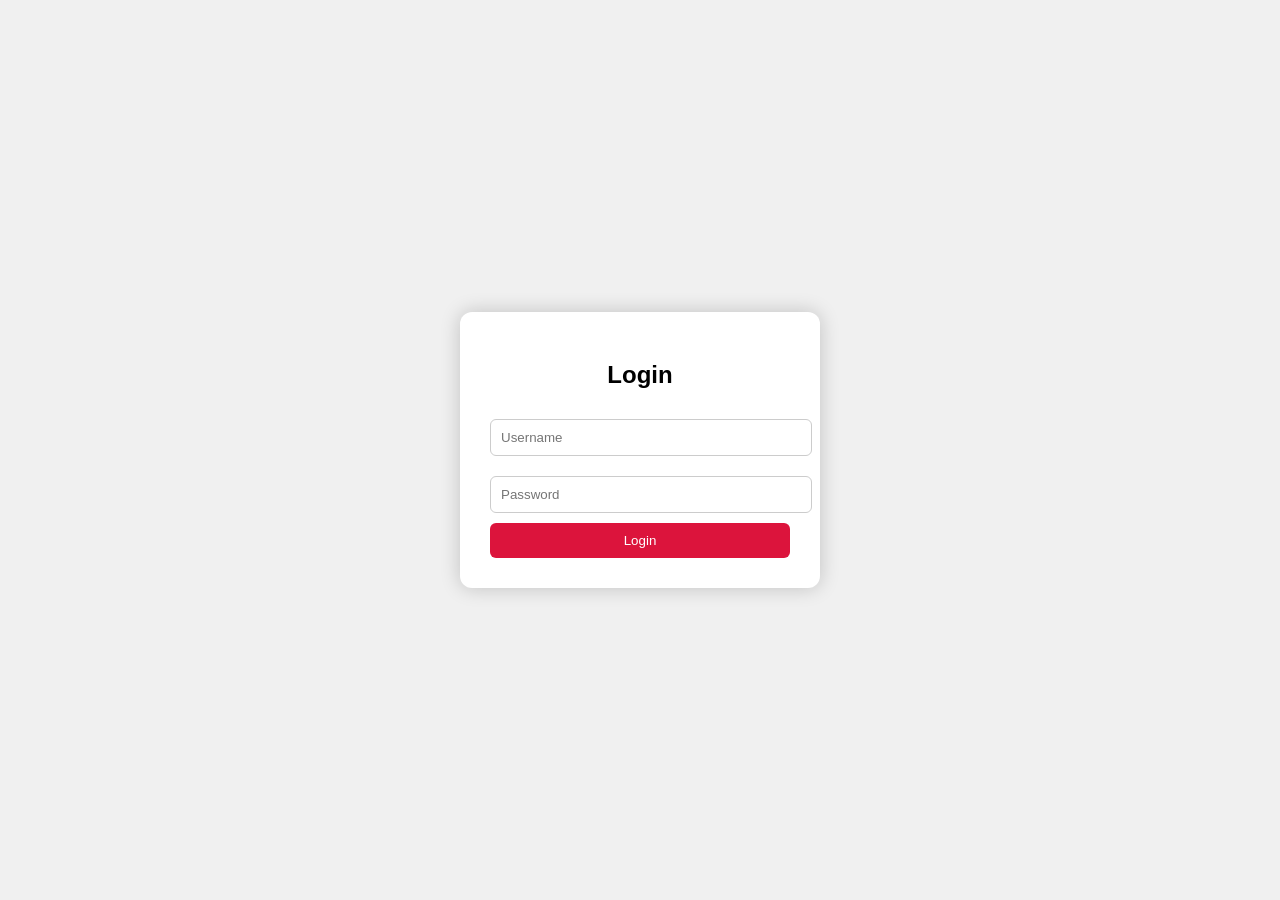
==== commit 81b6c2fc: "Update index.html" ====
--- a/index.html
+++ b/index.html
@@ -17,10 +17,12 @@
       const user = document.getElementById("username").value;
       const pass = document.getElementById("password").value;
 
-      if (user === "admin" && pass === "admin") {
+      if (user === "admin" && pass === "admin123") {
         window.location.href = "admin.html";
-      } else if (user === "user" && pass === "user") {
+      } else if (user === "user" && pass === "user123") {
         window.location.href = "user.html";
+       } else if (user === "budha" && pass === "budha123") {
+      window.location.href = "budha.html";
       } else {
         alert("Login gagal. Coba lagi.");
       }
@@ -28,3 +30,4 @@
   </script>
 </body>
 </html>
+
--- a/style.css
+++ b/style.css
@@ -0,0 +1,46 @@
+body {
+  background-color: #f0f0f0;
+  font-family: 'Segoe UI', sans-serif;
+  display: flex;
+  align-items: center;
+  justify-content: center;
+  height: 100vh;
+  margin: 0;
+}
+
+.login-box {
+  background-color: white;
+  padding: 30px;
+  border-radius: 12px;
+  box-shadow: 0 0 20px rgba(0,0,0,0.2);
+  width: 300px;
+}
+
+.login-box h2 {
+  text-align: center;
+  margin-bottom: 20px;
+}
+
+.login-box input {
+  width: 100%;
+  padding: 10px;
+  margin: 10px 0;
+  border-radius: 6px;
+  border: 1px solid #ccc;
+}
+
+.login-box button {
+  width: 100%;
+  padding: 10px;
+  border: none;
+  background-color: crimson;
+  color: white;
+  border-radius: 6px;
+  cursor: pointer;
+}
+
+.clock {
+  font-size: 24px;
+  margin-top: 20px;
+  text-align: center;
+}
